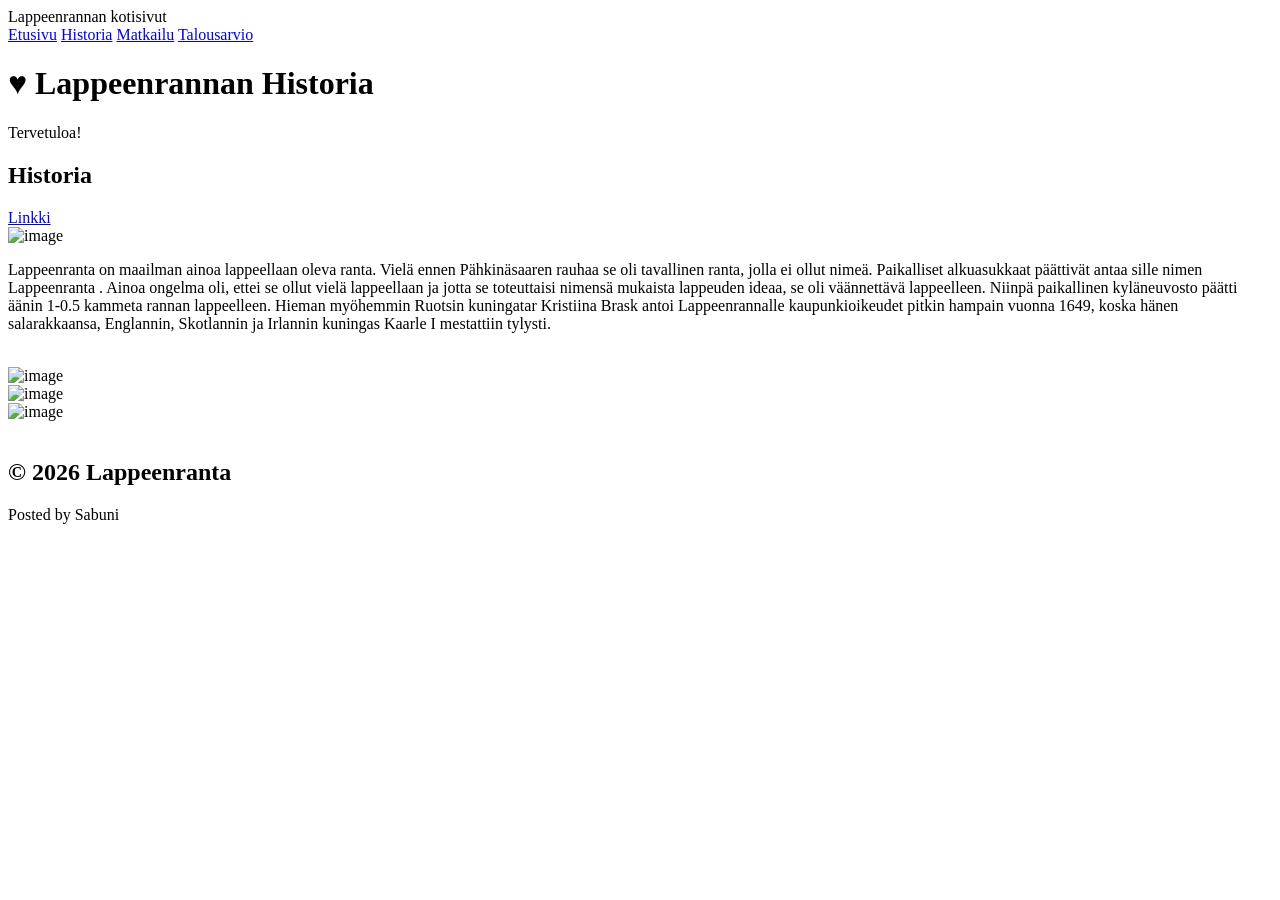
==== Historia.html @ 91bf3b55 "Add files via upload" ====
<!doctype html>
<html lang="fi">
	<head>
		<meta charset="utf-8">
		<title>Lappeenrannan kotisivut</title>
		<meta name="description" content="HTML5 sivu">
		<meta name="author" content="Sabuni">
		<link rel="stylesheet" href="css/style.css">
		<meta name="viewport" content="width=device-width, initial-scale=1.0">
	</head>

<body>

<div class="container">

    <!-- Banner -->
    <div class="hgroup">
        <div class="title">Lappeenrannan kotisivut</div>

        <div class="nav">
            <a href="Etusivu.html">Etusivu</a>
            <a href="Historia.html">Historia</a>
            <a href="Matkailu.html">Matkailu</a>
            <a href="Talousarvio.html">Talousarvio</a>
        </div>
    </div>

    <!-- Header -->
    <header>
        <h1>&#9829; Lappeenrannan Historia</h1>
        <p>Tervetuloa&#33;</p>
    </header>

    <h2>Historia</h2>
	
	<div class="linkki_sivu">
	<a href="https://lappeenranta.fi/">Linkki</a>
</div>

    <img src="image/history.webp" alt="image">

    <p>
	Lappeenranta  on maailman ainoa lappeellaan oleva ranta. Vielä ennen Pähkinäsaaren rauhaa se oli tavallinen ranta, jolla ei ollut nimeä. Paikalliset alkuasukkaat päättivät antaa sille nimen  Lappeenranta . Ainoa ongelma oli, ettei se ollut vielä lappeellaan ja jotta se toteuttaisi nimensä mukaista lappeuden ideaa, se oli väännettävä lappeelleen. Niinpä paikallinen kyläneuvosto päätti äänin 1-0.5 kammeta rannan lappeelleen. Hieman myöhemmin Ruotsin kuningatar Kristiina Brask antoi Lappeenrannalle kaupunkioikeudet pitkin hampain vuonna 1649, koska hänen salarakkaansa, Englannin, Skotlannin ja Irlannin kuningas Kaarle I mestattiin tylysti.
	</p>
<br>	

	<div class="travel">
		<div>
		<img src="image/history.webp" alt="image">
		</div>
		<div>
		<img src="image/hist.webp" alt="image">
		</div>
		
		<div>
		<img src="image/histo.webp" alt="image">
		</div>
	</div>
  
    
<br>
    <footer>
        <h2>&#169; 2026 Lappeenranta</h2>
        <p>Posted by Sabuni</p>
    </footer>

</div>

</body>
</html>
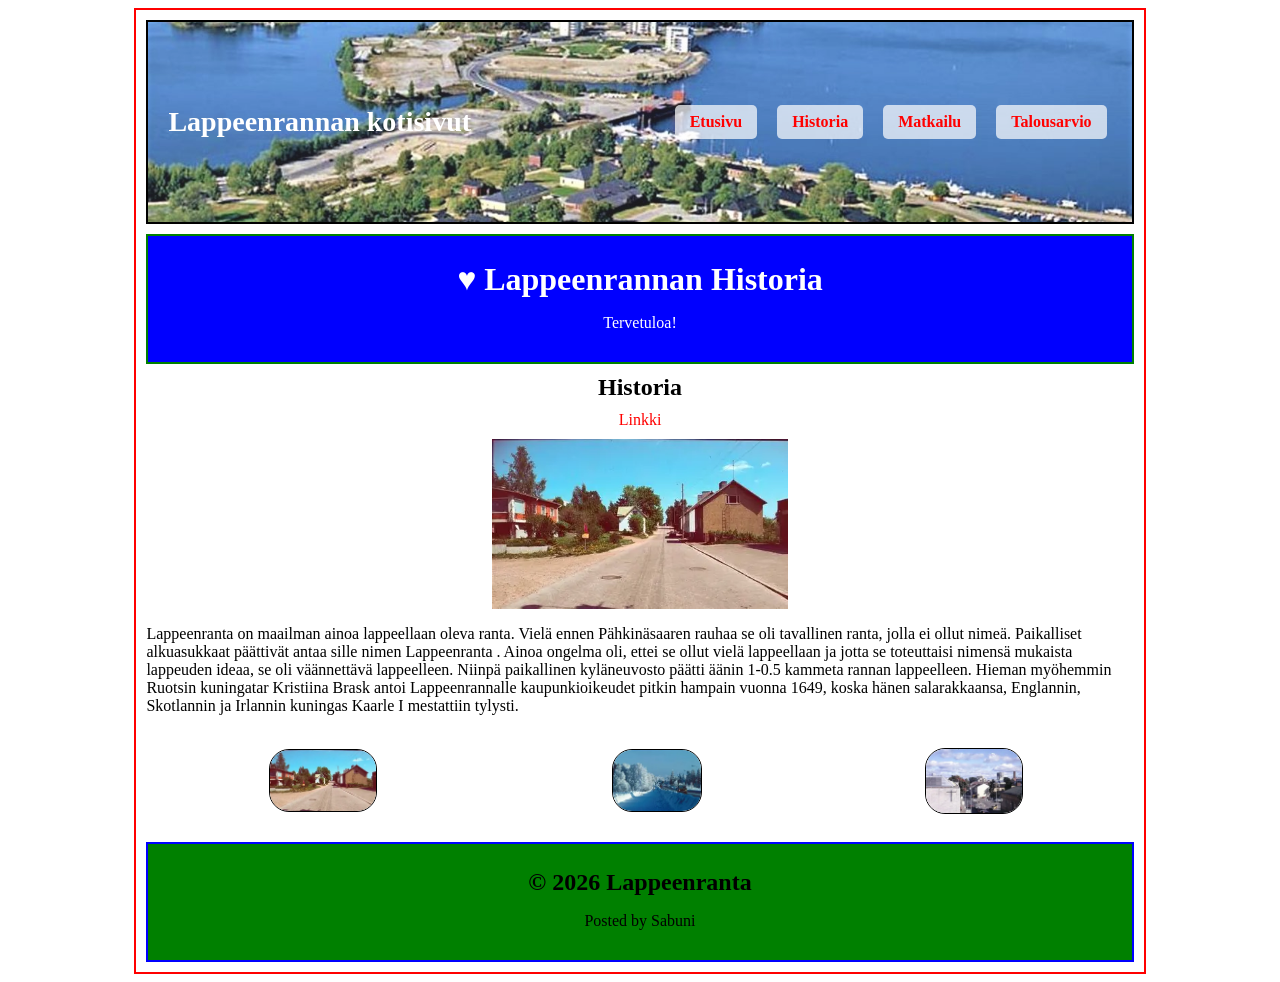
==== commit 3841cc2f: "Update Historia.html" ====
--- a/Historia.html
+++ b/Historia.html
@@ -18,7 +18,7 @@
         <div class="title">Lappeenrannan kotisivut</div>
 
         <div class="nav">
-            <a href="Etusivu.html">Etusivu</a>
+            <a href="index.html">Etusivu</a>
             <a href="Historia.html">Historia</a>
             <a href="Matkailu.html">Matkailu</a>
             <a href="Talousarvio.html">Talousarvio</a>
@@ -67,4 +67,4 @@
 </div>
 
 </body>
-</html>+</html>
--- a/css/style.css
+++ b/css/style.css
@@ -0,0 +1,402 @@
+/* Main container */
+.container {
+    width: 80%;
+    margin: auto;
+    border: 2px solid red;
+    padding: 10px;
+	box-sizing: border-box; /* important */
+}
+
+
+
+
+/* Top banner */
+.hgroup {
+	background-image: url("../image/lappeenranta_linnoitus.jpg");
+    
+    background-size: cover;
+    background-position: center;
+    height: 200px;
+    position: relative;
+    color: white;
+    margin-bottom: 10px;
+    border: 2px solid black;
+}
+
+/* Dark overlay */
+.hgroup::before {
+    content: "";
+    position: absolute;
+    top: 0;
+    left: 0;
+    right: 0;
+    bottom: 0;
+    background: rgba(255, 255, 255, 0.1);
+}
+
+/* Title */
+.title {
+    position: absolute;
+    top: 50%;
+    left: 20px;
+    transform: translateY(-50%);
+    font-size: 28px;
+    font-weight: bold;
+    z-index: 1;
+}
+
+/* Navigation */
+.nav {
+    position: absolute;
+    top: 50%;
+    right: 20px;
+    transform: translateY(-50%);
+    z-index: 1;
+}
+
+.nav a {
+    text-decoration: none;
+    background: rgba(255,255,255,0.7);
+    color: black;
+    padding: 8px 15px;
+    margin: 5px;
+    border-radius: 5px;
+    font-weight: bold;
+}
+
+.nav a:hover {
+    background: white;
+}
+
+/* Header */
+header {
+    background-color: blue;
+    color: white;
+    padding: 15px;
+    border: 2px solid green;
+	text-align:center;
+}
+
+/* Content layout */
+.content {
+    display: flex;
+    gap: 10px;
+    margin-top: 10px;
+}
+
+/* LEFT */
+.main-content {
+    flex: 3;
+    background-color: yellow;
+    padding: 10px;
+    color: red;
+}
+
+
+/* Footer */
+footer {
+    background-color: green;
+    color: black;
+    padding: 15px;
+    margin-top: 10px;
+    border: 2px solid blue;
+    text-align: center;
+}
+
+
+/* Images */
+img {
+    max-width: 30%;
+    height: auto;
+    display: block;
+    margin: auto;
+}
+
+/* Headings */
+h2 {
+    text-align: center;
+}
+
+/* Text spacing */
+p {
+    margin-bottom: 15px;
+}
+
+.big-box {
+    height: 200px; /* give enough height */
+    display: flex;
+    justify-content: center;   /* center all 3 horizontally */
+    align-items: center;       /* center vertically */
+    gap: 20px;                 /* space between boxes */
+}
+
+.big-box div {
+	
+	width: 150px;
+	height:150px;
+   
+    display: flex;
+    justify-content: center;   /* center content inside each div */
+    align-items: center;
+    border: 1px solid black;
+ 
+}
+
+/* control image size */
+.big-box img {
+    width: 150px;
+    height: 150px;
+    object-fit: cover;
+}
+
+/**/
+
+
+.table1 {
+    width: 100%;
+    display: flex;
+    justify-content: center;  /* center table */
+    overflow-x: visible;      /* no scroll on big screens */
+}
+
+table {
+    border: 5px solid blue;
+    width: 70%;               /* nice centered size */
+    margin: 0;
+    font-family: Arial, sans-serif;
+    box-sizing: border-box;
+}
+
+th, td {
+    padding: 10px;
+	border: 1px solid black;
+	text-align: center;
+}
+
+tr:hover {
+    background-color: #ddd;
+	border: 1px solid white;
+}
+
+
+/**/
+
+
+        form {
+            background-color: white;
+            width: 80%;
+            padding: 20px;
+            border-radius: 8px;
+            box-shadow: 0 0 10px #999;
+        }
+     
+        label {
+            display: block;
+            margin-top: 10px;
+            font-weight: bold;
+        }
+        input[type="text"], input[type="email"], textarea, select {
+            width: 100%;
+            padding: 5px;
+            margin-top: 3px;
+            box-sizing: border-box;
+        }
+        input[type="checkbox"] {
+            margin-top: 10px;
+        }
+        input[type="submit"] {
+            margin-top: 15px;
+            padding: 8px 16px;
+            background-color: #004080;
+            color: white;
+            border: none;
+            cursor: pointer;
+            width: 100%;
+        }
+        input[type="submit"]:hover {
+            background-color: #0066cc;
+        }
+
+
+/**/
+
+
+.form1 {   
+    display: flex;
+    justify-content: center;  /* horizontal center */
+    padding: 20px;            /* spacing inside the div */
+    border: 1px solid black;  /* optional, for visibility */
+    box-sizing: border-box;
+    min-height: 100vh;        /* full viewport height */
+    align-items: flex-start;  /* vertical alignment; flex-start prevents cutting off */
+    background-color: #f9f9f9; /* optional, light background */
+}
+
+form {
+    width: 100%;
+    max-width: 500px;   /* keeps form from getting too wide */
+    display: flex;
+    flex-direction: column;
+    gap: 10px;          /* spacing between form fields */
+    background: white;
+    padding: 20px;
+    border-radius: 8px;
+    box-shadow: 0 0 10px rgba(0,0,0,0.1);
+}
+
+input[type="text"],
+input[type="email"],
+textarea,
+select {
+    width: 100%;
+    padding: 8px;
+    border-radius: 4px;
+    border: 1px solid #ccc;
+    box-sizing: border-box;
+}
+
+input[type="submit"] {
+    padding: 10px;
+    font-weight: bold;
+    border: none;
+    border-radius: 4px;
+    background-color: #4CAF50;
+    color: white;
+    cursor: pointer;
+}
+
+input[type="submit"]:hover {
+    background-color: #45a049;
+}
+
+h1, h2 {
+    margin: 10px 0;
+}
+
+
+/**/
+
+.travel {
+	display:flex;
+	justify-content:center;
+	align-content:center;
+	align-items:center;
+	column-gap:10px;
+	
+} 
+.travel img {
+	border:1px solid;
+	border-radius: 20px;
+	
+}
+
+
+
+
+/**/
+
+a:link {
+  color:                 red;
+  text-decoration:         none;
+}
+
+/* visited link */
+a:visited {
+  color:                 green;
+  text-decoration:         none;
+  
+}
+
+/* mouse over link */
+a:hover {
+  color:                 hotpink;
+  text-decoration:         none;
+}
+
+/* selected link */
+a:active {
+  color:                 blue;
+  text-decoration:         none;
+}
+
+
+.linkki_sivu {
+	text-align: center;
+	margin-bottom:10px;
+}
+
+
+/**/
+
+
+.log_kuva {
+	display:flex;
+	justify-content:center;
+	align-content:center;
+	align-items:center;
+	column-gap:5px;
+	
+	
+} 
+.log_kuva img {
+	border:1px solid;
+	border-radius: 20px;
+	object-fit: cover;	
+}  
+
+/**/
+
+/* On screens that are 600px wide or less, make the columns stack on top of each other instead of next to each other */
+
+
+
+
+
+
+/**/
+.nav {
+    display: flex;
+    flex-direction: row; /* horizontal menu */
+    position: absolute;
+    top: 50%;
+    right: 20px;
+    transform: translateY(-50%);
+	gap: 10px; /* spacing between links */
+}
+
+@media (max-width: 600px) {
+    .nav {
+        flex-direction: column;  /* vertical menu  */  /* should stay inside not go out of nav place */
+        position: static;     /* natural flow */
+        transform: none;
+        justify-content: right;
+        
+		align-items:center;
+    }
+
+    .title {
+        text-align: center;
+        position: static;
+        transform: none;
+        margin-bottom: 5px;
+    }
+}
+
+
+@media (max-width: 600px) {
+    .table1 {
+        display: block;        /* remove flex */
+        overflow-x: auto;      /* enable scroll ONLY here */
+    }
+
+    table {
+        width: 100%;           /* fill screen */
+        min-width: 500px;      /* prevent breaking */
+        font-size: 13px;
+    }
+
+    th, td {
+        padding: 5px;
+    }
+}
+
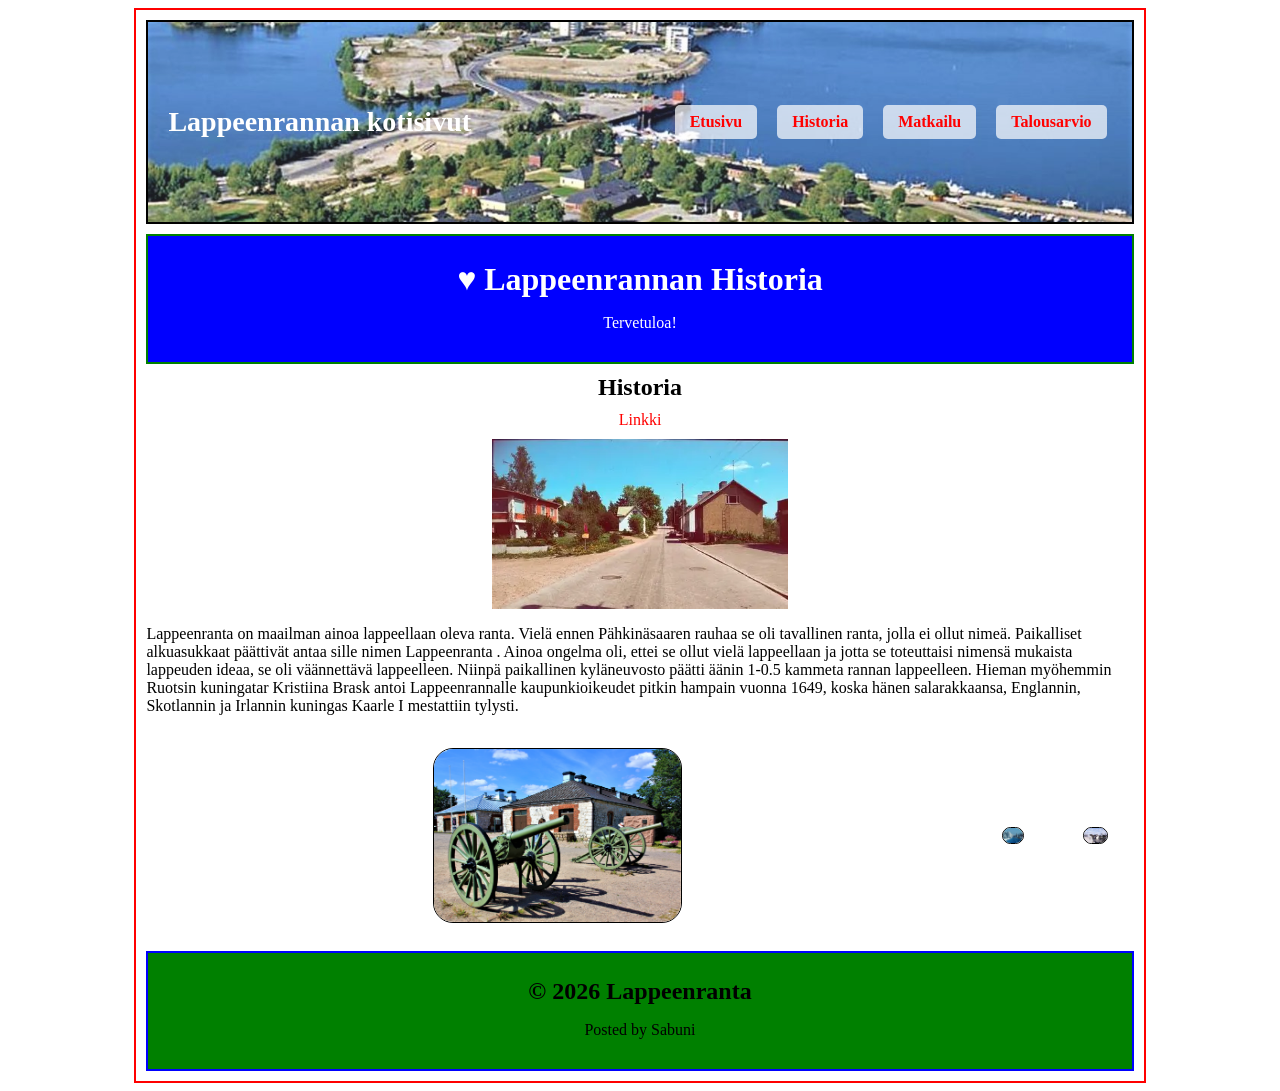
==== commit 0dec880c: "Update Historia.html" ====
--- a/Historia.html
+++ b/Historia.html
@@ -46,7 +46,7 @@
 
 	<div class="travel">
 		<div>
-		<img src="image/history.webp" alt="image">
+		<img src="image/history.jpg" alt="image">
 		</div>
 		<div>
 		<img src="image/hist.webp" alt="image">
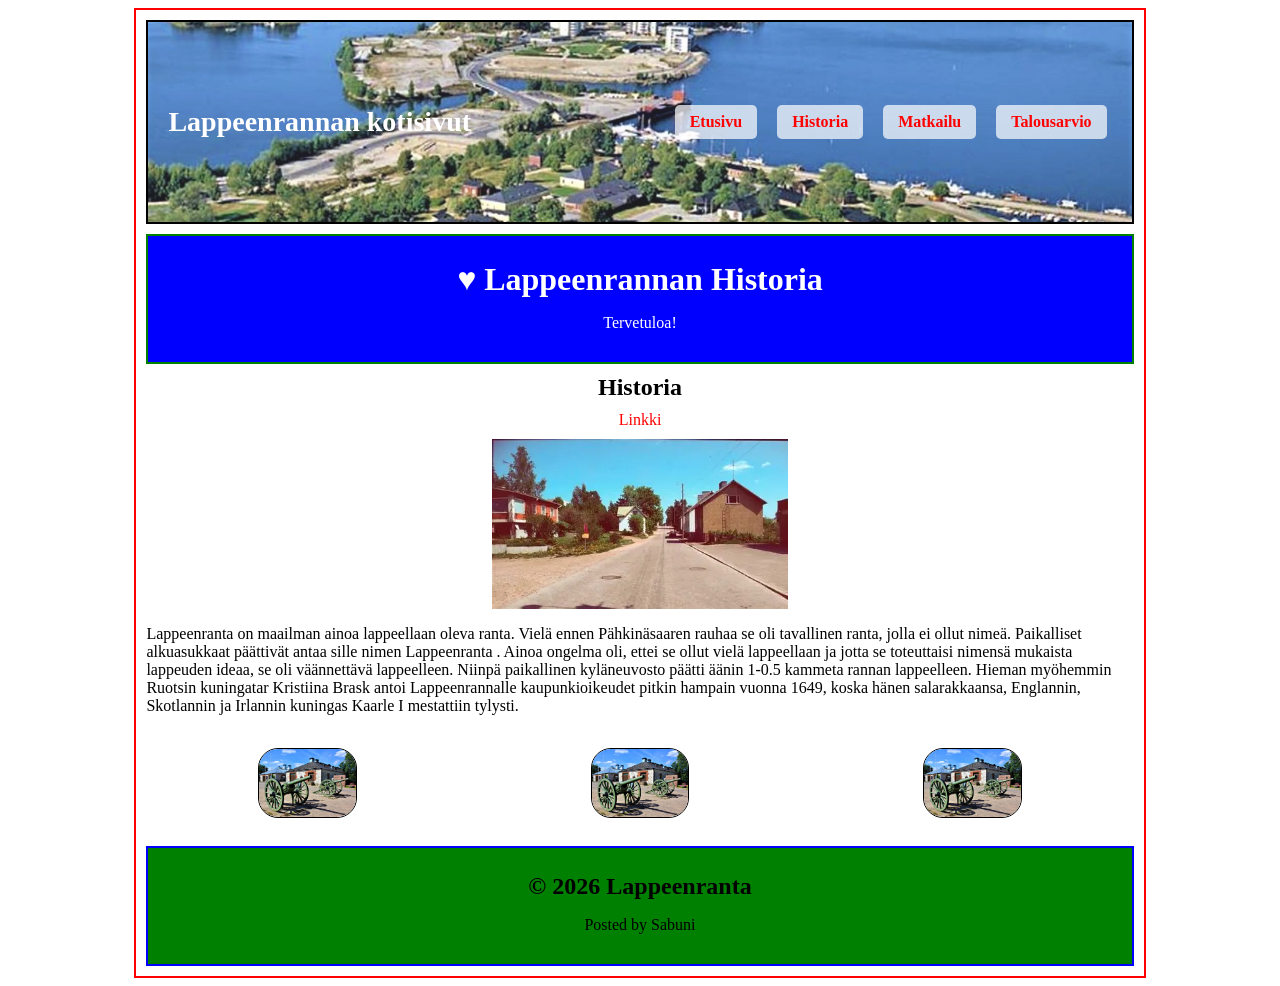
==== commit 7d777ead: "Update Historia.html" ====
--- a/Historia.html
+++ b/Historia.html
@@ -49,11 +49,11 @@
 		<img src="image/history.jpg" alt="image">
 		</div>
 		<div>
-		<img src="image/hist.webp" alt="image">
+		<img src="image/history.jpg" alt="image">
 		</div>
 		
 		<div>
-		<img src="image/histo.webp" alt="image">
+		<img src="image/history.jpg" alt="image">
 		</div>
 	</div>
   
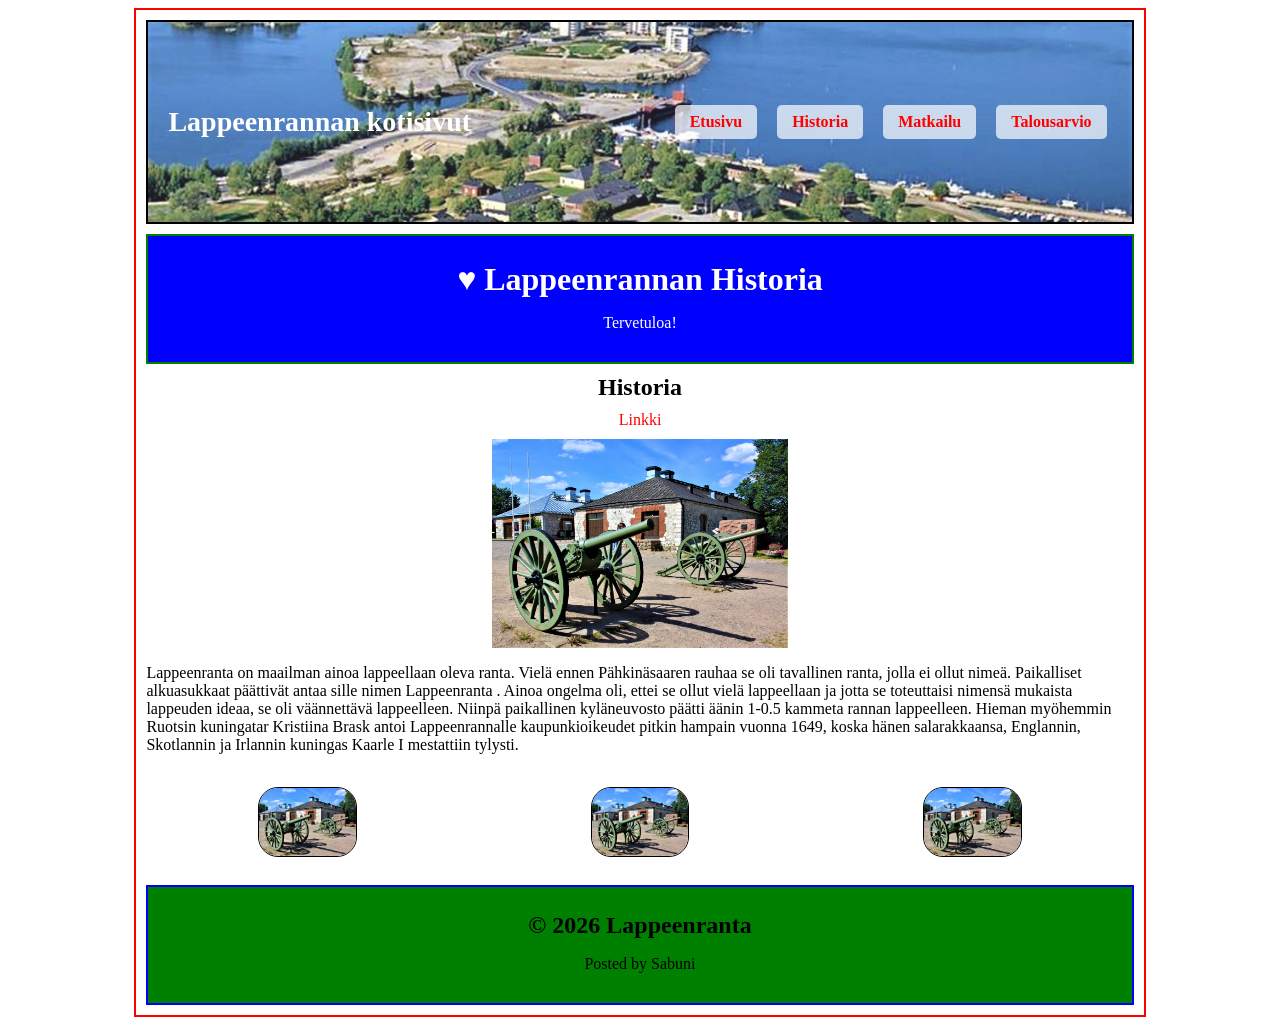
==== commit f0c56a04: "Update Historia.html" ====
--- a/Historia.html
+++ b/Historia.html
@@ -37,7 +37,7 @@
 	<a href="https://lappeenranta.fi/">Linkki</a>
 </div>
 
-    <img src="image/history.webp" alt="image">
+    <img src="image/history.jpg" alt="image">
 
     <p>
 	Lappeenranta  on maailman ainoa lappeellaan oleva ranta. Vielä ennen Pähkinäsaaren rauhaa se oli tavallinen ranta, jolla ei ollut nimeä. Paikalliset alkuasukkaat päättivät antaa sille nimen  Lappeenranta . Ainoa ongelma oli, ettei se ollut vielä lappeellaan ja jotta se toteuttaisi nimensä mukaista lappeuden ideaa, se oli väännettävä lappeelleen. Niinpä paikallinen kyläneuvosto päätti äänin 1-0.5 kammeta rannan lappeelleen. Hieman myöhemmin Ruotsin kuningatar Kristiina Brask antoi Lappeenrannalle kaupunkioikeudet pitkin hampain vuonna 1649, koska hänen salarakkaansa, Englannin, Skotlannin ja Irlannin kuningas Kaarle I mestattiin tylysti.
